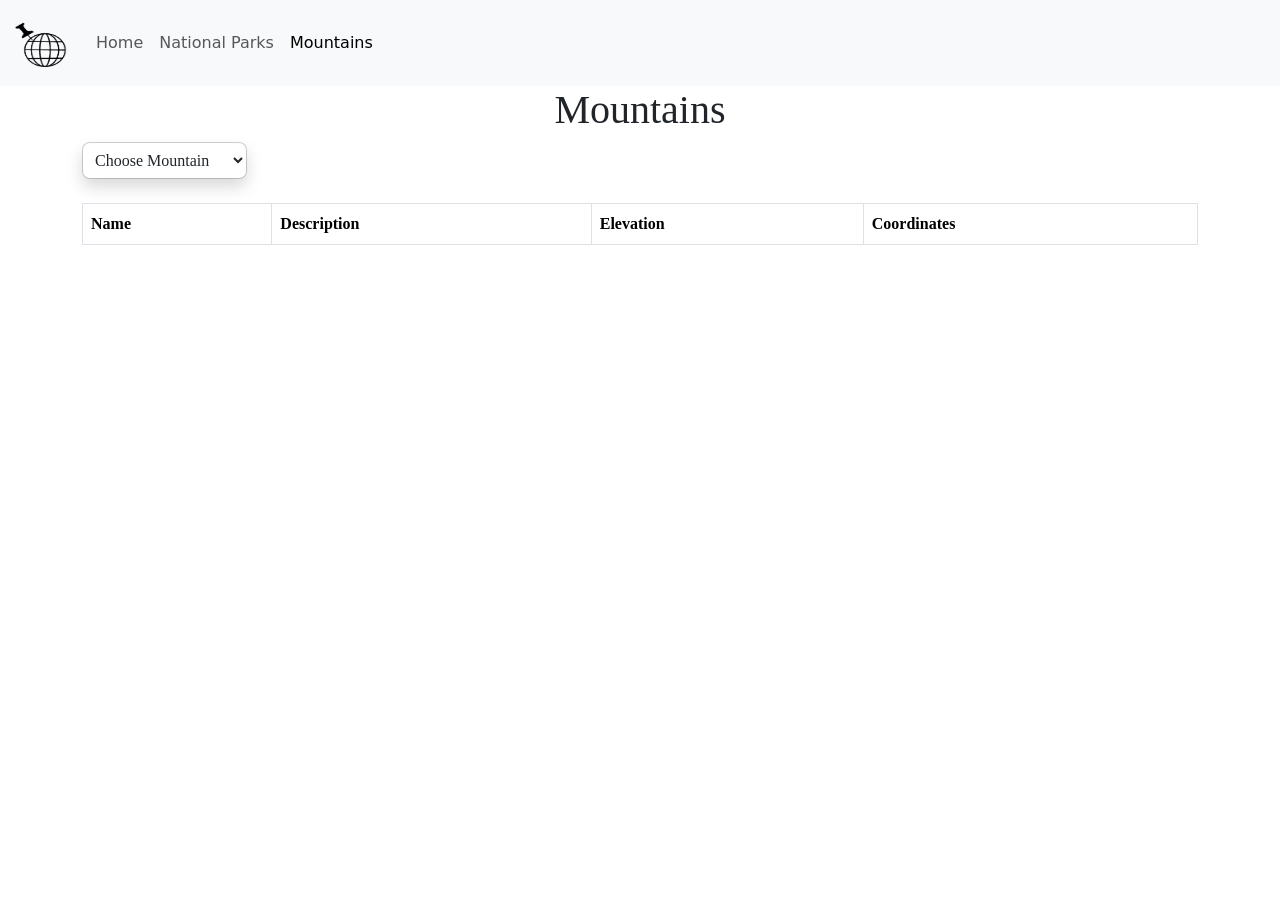
==== mountain-info.html @ 6f9216ba "Updates to each Pages" ====
<!DOCTYPE html>
<html lang="en">
  <head>
    <meta charset="UTF-8" />
    <meta http-equiv="X-UA-Compatible" content="IE=edge" />
    <meta name="viewport" content="width=device-width, initial-scale=1.0" />
    <title>Enjoy The Outdoors</title>
    <link
      href="https://cdn.jsdelivr.net/npm/bootstrap@5.3.0-alpha3/dist/css/bootstrap.min.css"
      rel="stylesheet"
      integrity="sha384-KK94CHFLLe+nY2dmCWGMq91rCGa5gtU4mk92HdvYe+M/SXH301p5ILy+dN9+nJOZ"
      crossorigin="anonymous"
    />
<style>
      .container {
        font-family: 'Times New Roman', Times, serif;
      }
</style>  </head>
  <body>
    <nav class="navbar navbar-expand-lg bg-body-tertiary">
      <div class="container-fluid">
    <a class="navbar-brand" href="#">
    <img src="./images/ETO-PhotoRoom-PhotoRoom.png" width="60" height="60" class="d-inline-block align-top" alt=""></a>         <button
          class="navbar-toggler"
          type="button"
          data-bs-toggle="collapse"
          data-bs-target="#navbarSupportedContent"
          aria-controls="navbarSupportedContent"
          aria-expanded="false"
          aria-label="Toggle navigation"
        >
          <span class="navbar-toggler-icon"></span>
        </button>
        <div class="collapse navbar-collapse" id="navbarSupportedContent">
          <ul class="navbar-nav me-auto mb-2 mb-lg-0">
            <li class="nav-item">
              <a class="nav-link" aria-current="page" href="./home.html"
                >Home</a>
            </li>
            <li class="nav-item">
              <a class="nav-link" href="./national-parks.html"
                >National Parks</a>
            </li>
            <li class="nav-item">
              <a class="nav-link active" aria-current="page" href="./mountain-info.html"
                >Mountains</a>
            </li>
              </a>
            </li>
          </ul>
        </div>
      </div>
    </nav>
    <div class="container">
    <h1 style="text-align: center;">Mountains</h1>
    <select name="mountainSelector" id="mountainSelector" class="dropdown-menu position-static d-grid gap-1 p-2 rounded-3 mx-0 shadow w-220px">
      <option value="">Choose Mountain</option>
    </select>
    <br>
    <table id="activitiesTbl" class="table table-striped table table-bordered">
      <thead>
        <tr>
          <th>Name</th>
          <th>Description</th>
          <th>Elevation</th>
          <th>Coordinates</th>
        </tr>
      </thead>
      <tbody></tbody>
    </table>
    <div id="mntImg">

    </div>
    </div>
    <script
      src="https://cdn.jsdelivr.net/npm/bootstrap@5.3.0-alpha3/dist/js/bootstrap.bundle.min.js"
      integrity="sha384-ENjdO4Dr2bkBIFxQpeoTz1HIcje39Wm4jDKdf19U8gI4ddQ3GYNS7NTKfAdVQSZe"
      crossorigin="anonymous"
    ></script>
    <script src="./scripts/nationalParkData.js"></script>
    <script src="./scripts/mountainData.js"></script>
    <script src="./scripts/locationData.js"></script>
    <script src="./scripts/parkTypeData.js"></script>
    <script src="./scripts/mountain-index.js"></script>
  </body>
</html>
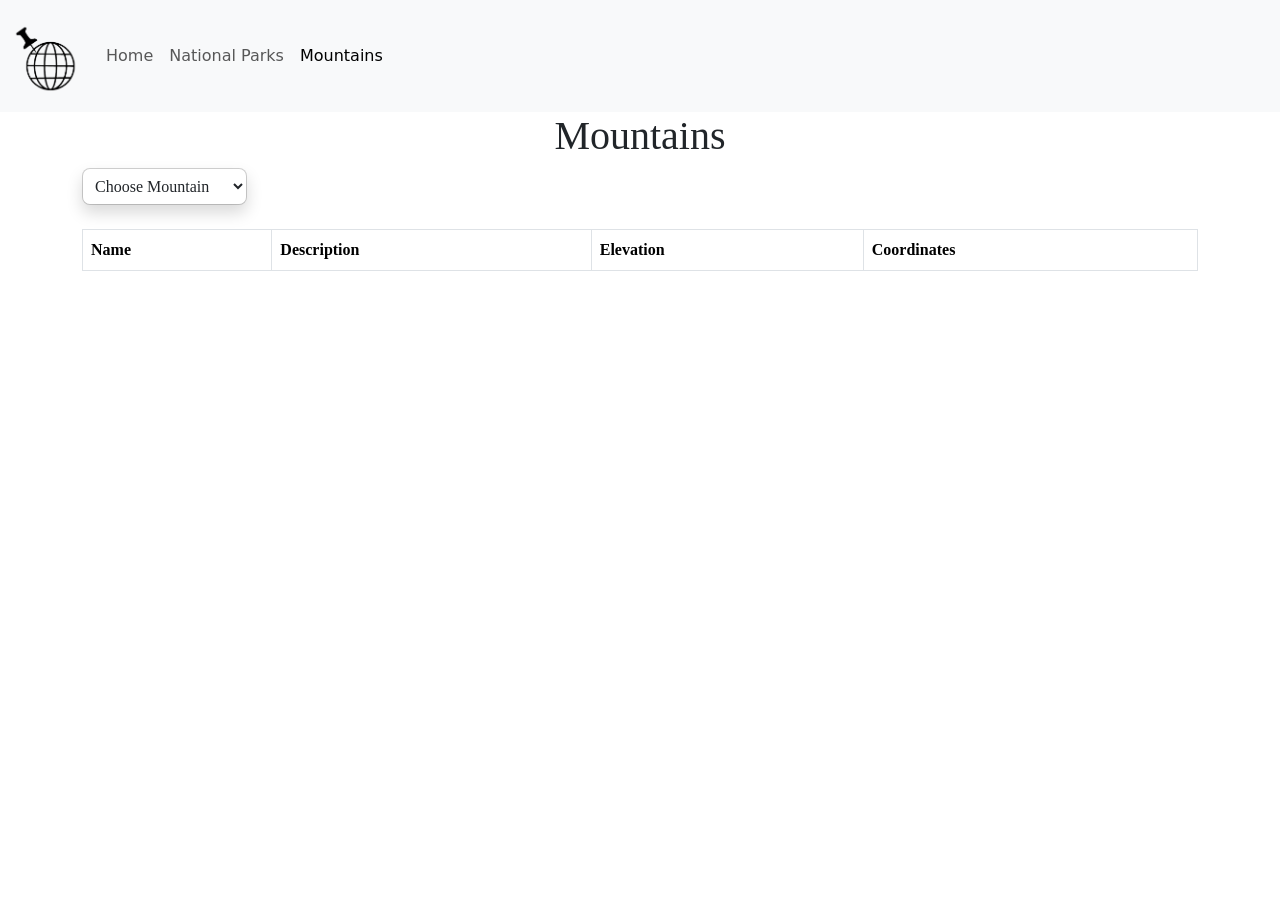
==== commit c1e74bb3: "Deeleted Files" ====
--- a/mountain-info.html
+++ b/mountain-info.html
@@ -20,7 +20,7 @@
     <nav class="navbar navbar-expand-lg bg-body-tertiary">
       <div class="container-fluid">
     <a class="navbar-brand" href="#">
-    <img src="./images/ETO-PhotoRoom-PhotoRoom.png" width="60" height="60" class="d-inline-block align-top" alt=""></a>         <button
+    <img src="./images/ETO-PhotoRoom-PhotoRoom.png" width="70" height="" class="d-inline-block align-top" alt=""></a>         <button
           class="navbar-toggler"
           type="button"
           data-bs-toggle="collapse"
